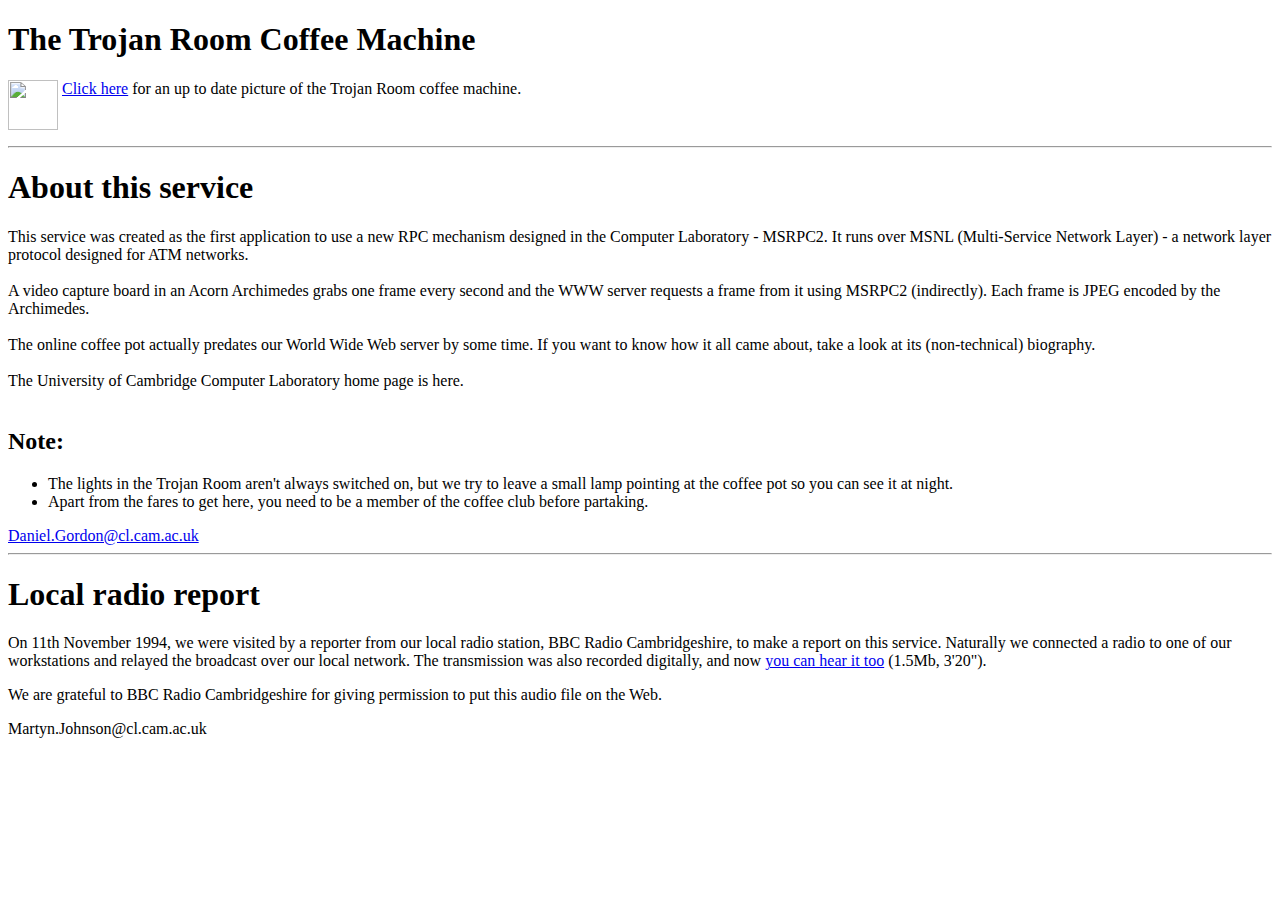
==== index.html @ f42f4ca3 "Trojan Coffee" ====
<!DOCTYPE html>
<html>
    <head><title>Trojan Room Coffee Machine</title>
    </head>
    <body>
        <h1>The Trojan Room Coffee Machine</h1>
        <p><img src="https://web.archive.org/web/20000229183439im_/http://www.cl.cam.ac.uk/coffee/icon.gif" align="top" alt="" width ="50" height = "50"/>
       <a href="https://web.archive.org/web/20000229171231/http://www.cl.cam.ac.uk/cgi-bin/xvcoffee">Click here</a>
        for an up to date picture of the Trojan Room coffee machine.</p>
        <hr>
        <h1>About this service</h1>
        <p> 
        This service was created as the first application to use a new RPC mechanism designed in the Computer Laboratory - MSRPC2. It runs over MSNL (Multi-Service Network Layer) - a network layer protocol designed for ATM networks.
            <br><br>
            A video capture board in an Acorn Archimedes grabs one frame every second and the WWW server requests a frame from it using MSRPC2 (indirectly). Each frame is JPEG encoded by the Archimedes.
           <br><br>

The online coffee pot actually predates our World Wide Web server by some time. If you want to know how it all came about, take a look at its (non-technical) biography.
          <br><br>
The University of Cambridge Computer Laboratory home page is here.
        <br><br>   
      </p>
        <h2>Note:</h2>
        <ul>
            <li>The lights in the Trojan Room aren't always switched on, but we try to leave a small lamp pointing at the coffee pot so you can see it at night.</li>            
            <li>Apart from the fares to get here, you need to be a member of the coffee club before partaking.</li>
        </ul>
        <a href="https://web.archive.org/web/19990302090403/http://www.cl.cam.ac.uk/users/dlg10/">Daniel.Gordon@cl.cam.ac.uk</a>
        <hr>
        <h1>Local radio report</h1>
        <p>
           On 11th November 1994, we were visited by a reporter from our local 
            radio station, BBC Radio Cambridgeshire, to make a report on this service. Naturally we connected a radio to one of our workstations and relayed the 
            broadcast over our local network. The transmission was also recorded digitally, and now <a href="https://web.archive.org/web/20000816022627/http://www.cl.cam.ac.uk/coffee/report1994-11-11.au">you can hear it too</a> (1.5Mb, 3'20").
        </p>
        <p>
    We are grateful to BBC Radio Cambridgeshire for giving permission to put this audio file on the Web.
        </p>
        <p>
          Martyn.Johnson@cl.cam.ac.uk  
        </p>
    </body>
</html>
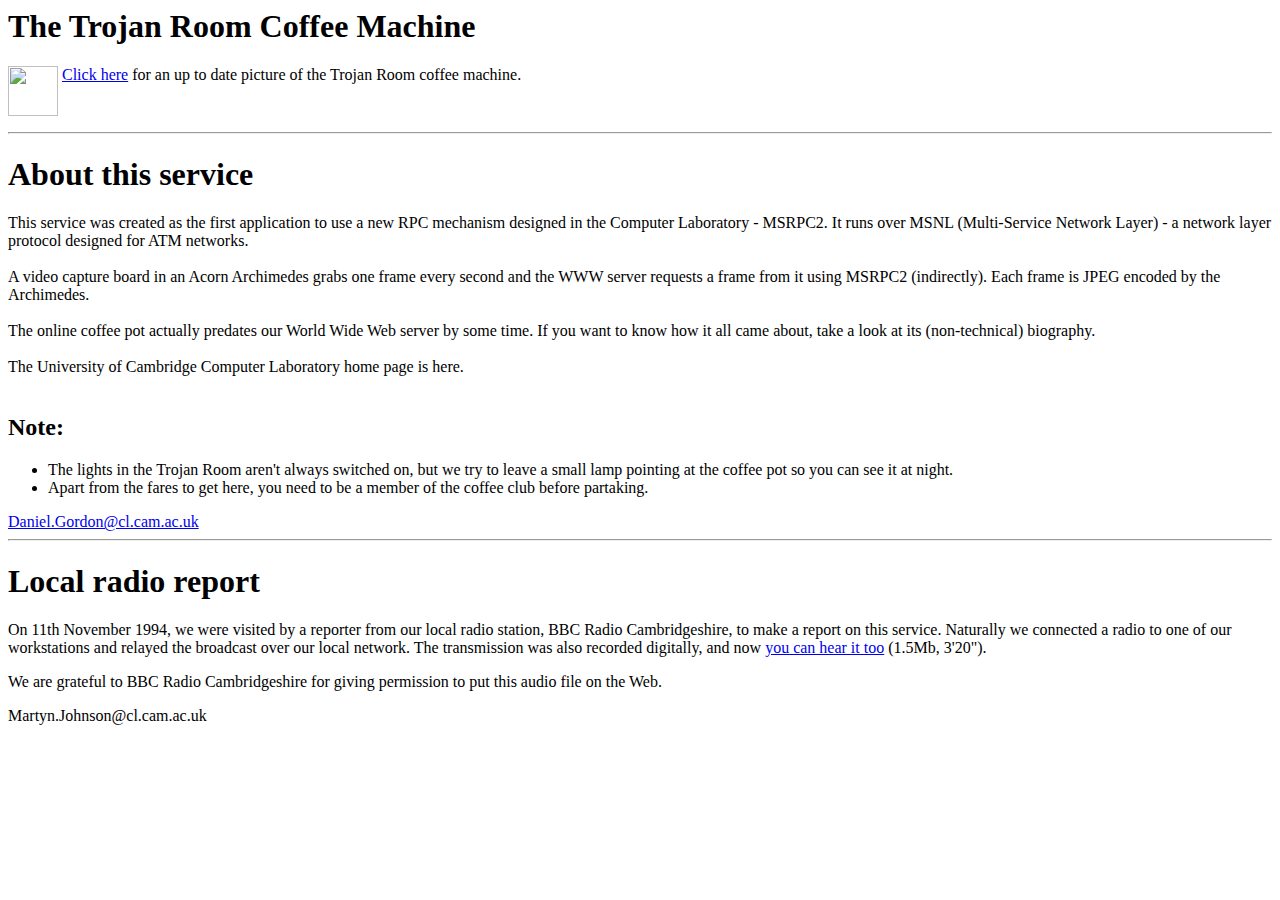
==== commit 3d233996: "Update index.html" ====
--- a/index.html
+++ b/index.html
@@ -1,5 +1,4 @@
-<!DOCTYPE html>
-<html>
+
     <head><title>Trojan Room Coffee Machine</title>
     </head>
     <body>
@@ -40,6 +39,5 @@
           Martyn.Johnson@cl.cam.ac.uk  
         </p>
     </body>
-</html>
 
 
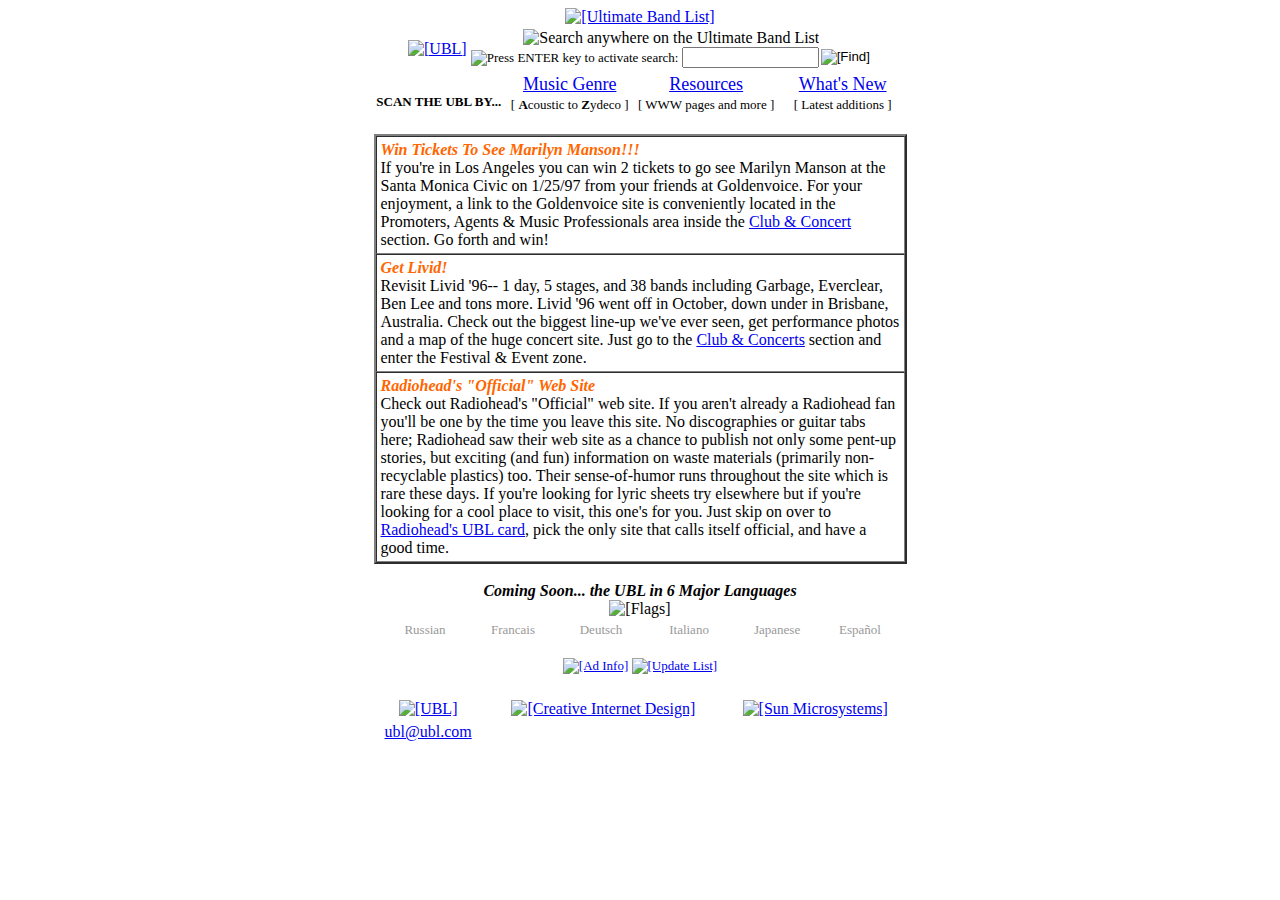
==== commit 797dcfd3: "Create index.html" ====
--- a/index.html
+++ b/index.html
@@ -1,43 +1,213 @@
-
-    <head><title>Trojan Room Coffee Machine</title>
-    </head>
-    <body>
-        <h1>The Trojan Room Coffee Machine</h1>
-        <p><img src="https://web.archive.org/web/20000229183439im_/http://www.cl.cam.ac.uk/coffee/icon.gif" align="top" alt="" width ="50" height = "50"/>
-       <a href="https://web.archive.org/web/20000229171231/http://www.cl.cam.ac.uk/cgi-bin/xvcoffee">Click here</a>
-        for an up to date picture of the Trojan Room coffee machine.</p>
-        <hr>
-        <h1>About this service</h1>
-        <p> 
-        This service was created as the first application to use a new RPC mechanism designed in the Computer Laboratory - MSRPC2. It runs over MSNL (Multi-Service Network Layer) - a network layer protocol designed for ATM networks.
-            <br><br>
-            A video capture board in an Acorn Archimedes grabs one frame every second and the WWW server requests a frame from it using MSRPC2 (indirectly). Each frame is JPEG encoded by the Archimedes.
-           <br><br>
-
-The online coffee pot actually predates our World Wide Web server by some time. If you want to know how it all came about, take a look at its (non-technical) biography.
-          <br><br>
-The University of Cambridge Computer Laboratory home page is here.
-        <br><br>   
-      </p>
-        <h2>Note:</h2>
-        <ul>
-            <li>The lights in the Trojan Room aren't always switched on, but we try to leave a small lamp pointing at the coffee pot so you can see it at night.</li>            
-            <li>Apart from the fares to get here, you need to be a member of the coffee club before partaking.</li>
-        </ul>
-        <a href="https://web.archive.org/web/19990302090403/http://www.cl.cam.ac.uk/users/dlg10/">Daniel.Gordon@cl.cam.ac.uk</a>
-        <hr>
-        <h1>Local radio report</h1>
-        <p>
-           On 11th November 1994, we were visited by a reporter from our local 
-            radio station, BBC Radio Cambridgeshire, to make a report on this service. Naturally we connected a radio to one of our workstations and relayed the 
-            broadcast over our local network. The transmission was also recorded digitally, and now <a href="https://web.archive.org/web/20000816022627/http://www.cl.cam.ac.uk/coffee/report1994-11-11.au">you can hear it too</a> (1.5Mb, 3'20").
-        </p>
-        <p>
-    We are grateful to BBC Radio Cambridgeshire for giving permission to put this audio file on the Web.
-        </p>
-        <p>
-          Martyn.Johnson@cl.cam.ac.uk  
-        </p>
-    </body>
-
-
+<!-- https://web.archive.org/web/19961227203847/http://ubl.com/ -->
+<!DOCTYPE html>
+<html>
+  <head>
+		<title>Welcome to the Ultimate Band List</title>
+	</head>
+	<body bgcolor="#FFF">
+  <map name="ubl-index">
+<area shape="rect" coords="0,0,502,60" href="https://web.archive.org/web/19961227203847/http://ubl.com/">
+<area shape="rect" coords="8,62,65,89" href="https://web.archive.org/web/19961227203847/http://ubl.com/radio/">
+<area shape="rect" coords="65,62,120,89" href="https://web.archive.org/web/19961227203847/http://ubl.com/label/">
+<area shape="rect" coords="120,62,172,89" href="https://web.archive.org/web/19961227203847/http://ubl.com/concert/">
+<area shape="rect" coords="172,62,226,89" href="https://web.archive.org/web/19961227203847/http://ubl.com/store/">
+<area shape="rect" target="UBLWindow" coords="226,62,278,89" href="https://web.archive.org/web/19961227203847/http://www.addict.com/html/lofi/MNOTW/">
+<area shape="rect" coords="278,62,332,89" href="https://web.archive.org/web/19970130220603/http://ubl.com/chat/">
+<area shape="rect" coords="332,62,385,89" href="https://web.archive.org/web/19961227203847/http://ubl.com/ezine/">
+<area shape="rect" coords="385,62,440,89" href="https://web.archive.org/web/19961227203847/http://ubl.com/more/">
+<area shape="rect" coords="440,62,485,89" href="https://web.archive.org/web/19961227203847/http://ubl.com/chart/">
+<area shape="rect" coords="8,100,25,118" href="https://web.archive.org/web/19970130220719/http://ubl.com/lists/A.html">
+<area shape="rect" coords="25,100,43,118" href="https://web.archive.org/web/19970130220731/http://ubl.com/lists/B.html">
+<area shape="rect" coords="43,100,62,118" href="https://web.archive.org/web/19961227203847/http://ubl.com/lists/C.html">
+<area shape="rect" coords="62,100,80,118" href="https://web.archive.org/web/19961227203847/http://ubl.com/lists/D.html">
+<area shape="rect" coords="80,100,98,118" href="https://web.archive.org/web/19961227203847/http://ubl.com/lists/E.html">
+<area shape="rect" coords="98,100,116,118" href="https://web.archive.org/web/19961227203847/http://ubl.com/lists/F.html">
+<area shape="rect" coords="116,100,134,118" href="https://web.archive.org/web/19961227203847/http://ubl.com/lists/G.html">
+<area shape="rect" coords="134,100,152,118" href="https://web.archive.org/web/19961227203847/http://ubl.com/lists/H.html">
+<area shape="rect" coords="152,100,170,118" href="https://web.archive.org/web/19961227203847/http://ubl.com/lists/I.html">
+<area shape="rect" coords="170,100,190,118" href="https://web.archive.org/web/19961227203847/http://ubl.com/lists/J.html">
+<area shape="rect" coords="190,100,208,118" href="https://web.archive.org/web/19961227203847/http://ubl.com/lists/K.html">
+<area shape="rect" coords="208,100,226,118" href="https://web.archive.org/web/19961227203847/http://ubl.com/lists/L.html">
+<area shape="rect" coords="226,100,244,118" href="https://web.archive.org/web/19961227203847/http://ubl.com/lists/M.html">
+<area shape="rect" coords="244,100,262,118" href="https://web.archive.org/web/19961227203847/http://ubl.com/lists/N.html">
+<area shape="rect" coords="262,100,280,118" href="https://web.archive.org/web/19961227203847/http://ubl.com/lists/O.html">
+<area shape="rect" coords="280,100,298,118" href="https://web.archive.org/web/19961227203847/http://ubl.com/lists/P.html">
+<area shape="rect" coords="298,100,316,118" href="https://web.archive.org/web/19961227203847/http://ubl.com/lists/Q.html">
+<area shape="rect" coords="316,100,336,118" href="https://web.archive.org/web/19961227203847/http://ubl.com/lists/R.html">
+<area shape="rect" coords="336,100,354,118" href="https://web.archive.org/web/19961227203847/http://ubl.com/lists/S.html">
+<area shape="rect" coords="354,100,372,118" href="https://web.archive.org/web/19961227203847/http://ubl.com/lists/T.html">
+<area shape="rect" coords="372,100,390,118" href="https://web.archive.org/web/19961227203847/http://ubl.com/lists/U.html">
+<area shape="rect" coords="390,100,408,118" href="https://web.archive.org/web/19961227203847/http://ubl.com/lists/V.html">
+<area shape="rect" coords="408,100,426,118" href="https://web.archive.org/web/19961227203847/http://ubl.com/lists/W.html">
+<area shape="rect" coords="426,100,445,118" href="https://web.archive.org/web/19961227203847/http://ubl.com/lists/X.html">
+<area shape="rect" coords="445,100,462,118" href="https://web.archive.org/web/19961227203847/http://ubl.com/lists/Y.html">
+<area shape="rect" coords="462,100,482,118" href="https://web.archive.org/web/19961227203847/http://ubl.com/lists/Z.html">
+<area shape="rect" coords="482,100,500,118" href="https://web.archive.org/web/19961227203847/http://ubl.com/lists/0.html">
+</map>
+	<center>
+		<a href="https://web.archive.org/web/19961227203847/http://ubl.com/">
+    <img src="https://web.archive.org/web/19961227203847im_/http://ubl.com/hpics/header8.gif" usemap="#ubl-index" alt="[Ultimate Band List]" ismap=""></a>
+	<table>
+    <tr>
+      <td align = "RIGHT" valign ="CENTER">
+        <a href="https://web.archive.org/web/19961227203847/http://ubl.com/more/linking.html">
+        <img src="https://web.archive.org/web/19961227203847im_/http://ubl.com/hpics/UBL2.gif" alt="[UBL]" width="78" height="34" border="0" hspace="0" vspace="0"></a>
+      </td>
+      <td valign="TOP">
+    <table border="0" cellpadding="0" cellspacing="0">
+      <tbody><tr>
+        <td valign="BOTTOM" align="CENTER" colspan="3">
+          <img src="https://web.archive.org/web/19961227203847im_/http://ubl.com/hpics/searchany1.gif" width="216" height="11" border="0" hspace="0" vspace="0" alt="Search anywhere on the Ultimate Band List">
+        </td>
+      </tr>
+      <tr>
+        <td valign="TOP">
+          <font size="-1">
+          <img src="https://web.archive.org/web/19961227203847im_/http://ubl.com/hpics/httpv2.gif" width="100" height="11" border="0" hspace="0" vspace="0" alt="Press ENTER key to activate search:">
+          <input type="text" name="SEARCH" size="14" maxlength="100">
+          </font>
+        </td>
+        <td valign="TOP">
+          <input type="image" src="https://web.archive.org/web/19961227203847im_/http://ubl.com/hpics/find2.gif" border="0" hspace="2" vspace="0" alt="[Find]">
+        </td>
+      </tr>
+    </tbody></table>
+  </td>
+    </tr>
+	</table>
+	</center>
+  <center><table width="540" border="0">
+<tr>
+<td width="25%" align="RIGHT" valign="TOP"><font size="-1"><b><br>SCAN
+  THE UBL BY... </b></font></td>
+<td width="25%" valign="TOP" align="CENTER">
+    <font size="+1"><a href="/web/19961227203847/http://ubl.com/ubl/genre.html">Music Genre</a></font><br>
+    <font size="-1">[ <b>A</b>coustic to <b>Z</b>ydeco ]</font>
+  </td>
+  <td width="25%" valign="TOP" align="CENTER">
+    <nobr><font size="+1"><a href="/web/19961227203847/http://ubl.com/ubl/resource.html">Resources</a></font><br>
+    <font size="-1">[ WWW pages and more ]</font></nobr>
+  </td>
+  <td width="25%" valign="TOP" align="CENTER">
+    <font size="+1"><a href="/web/19961227203847/http://ubl.com/ubl/new.html">What's New</a></font><br>
+    <font size="-1">[ Latest additions ]</font>
+  </td>
+</tr>
+</table>  
+</center>
+<center>
+<nobr>
+<img width="526" height="14" src="https://web.archive.org/web/19961227203847im_/http://ubl.com/hpics/line.gif">
+<img width="14" height="14" src="https://web.archive.org/web/19961227203847im_/http://ubl.com/hpics/linearrow.gif">
+</nobr>
+</center>
+<center><table width="533" border="2" noshade="" cellpadding="4" cellspacing="0">
+<tbody><tr>
+  <td valign="TOP" align="LEFT">
+<!-- begin heading 18 -->
+<font color="#FF6600"><i><b>Win Tickets To See Marilyn Manson!!!</b></i></font>
+<br>
+If you're in Los Angeles you can win 2
+tickets to go see Marilyn Manson at the Santa Monica Civic on 1/25/97 from
+your friends at Goldenvoice.  For your enjoyment, a link to the Goldenvoice
+site is conveniently located in the Promoters, Agents &amp; Music Professionals
+area inside the <a href="https://web.archive.org/web/19970130220531/http://ubl.com/concert/">Club &amp; Concert</a> section.  Go forth and win!
+<!-- end heading -->
+  </td>
+</tr>
+<tr>
+  <td align="LEFT" valign="TOP">
+<!-- begin heading 19 -->
+<font color="#FF6600"><i><b>Get Livid!</b></i></font>
+<br>
+Revisit Livid '96--  1 day, 5 stages, and 38 bands including
+Garbage, Everclear, Ben Lee and tons more.  Livid '96 went off in October,
+down under in Brisbane, Australia.  Check out the biggest line-up we've
+ever seen,  get performance photos and a map of the huge concert site.
+Just go to the <a href="https://web.archive.org/web/19970130220531/http://ubl.com/concert/">Club &amp; Concerts</a> section and enter the Festival &amp; Event zone.
+<!-- end heading -->
+  </td>
+</tr>
+<tr>
+  <td align="LEFT" valign="TOP">
+<!-- begin heading 20 -->
+<font color="#FF6600"><i><b>Radiohead's "Official" Web Site</b></i></font>
+<br>
+Check out Radiohead's "Official" web site. If you aren't already a
+Radiohead fan you'll be one by the time you leave this site.  No
+discographies or guitar tabs here;  Radiohead saw their web site as a
+chance to publish not only some pent-up stories, but exciting (and fun)
+information on waste materials (primarily non-recyclable plastics) too.
+Their sense-of-humor runs throughout the site which is rare these days.  If
+you're looking for lyric sheets try elsewhere but if you're looking for a
+cool place to visit, this one's for you.  Just skip on over to <a href="https://web.archive.org/web/19970131202000/http://ubl.com/artists/002630.html">Radiohead's
+UBL card</a>, pick the only site that calls itself official, and have a good
+time.
+<!-- end heading -->
+  </td>
+</tr>
+</tbody></table>
+
+<p align="CENTER">
+
+<!-- flags -->
+
+</p><p align="CENTER">
+</p><center><table border="0" width="520" cellpadding="0">
+<tbody><tr><td align="CENTER" colspan="6" width="520"><b><i>Coming Soon...
+the UBL in 6 Major Languages</i></b><br>
+<img alt="[Flags]" src="https://web.archive.org/web/19961227203847im_/http://ubl.com/pics/flagmap.gif"></td></tr>
+<tr>
+  <td align="CENTER" width="17%">
+    <font size="-1" color="#999999">Russian</font>
+  </td>
+  <td align="CENTER" width="17%">
+    <font size="-1" color="#999999">Francais</font>
+  </td>
+  <td align="CENTER" width="17%">
+    <font size="-1" color="#999999">Deutsch</font>
+  </td>
+  <td align="CENTER" width="17%">
+    <font size="-1" color="#999999">Italiano</font>
+  </td>
+  <td align="CENTER" width="17%">
+    <font size="-1" color="#999999">Japanese</font>
+  </td>
+  <td align="CENTER" width="17%">
+    <font size="-1" color="#999999">Español</font>
+  </td>
+</tr></tbody></table></center>
+
+<p align="CENTER">
+</p><center><font size="-1">
+<a href="https://web.archive.org/web/19961227203847/http://ubl.com/adinfo/">
+<img border="0" src="https://web.archive.org/web/19961227203847im_/http://ubl.com/pics/buttoninfo.gif" alt="[Ad Info]"></a>
+<a href="https://web.archive.org/web/19961227203847/http://ubl.com/updateinfo/">
+<img border="0" src="https://web.archive.org/web/19961227203847im_/http://ubl.com/pics/buttonadd.gif" alt="[Update List]"></a>
+</font></center>
+
+
+
+<center><nobr><img width="526" height="14" src="/web/19961227203847im_/http://ubl.com/hpics/line.gif"><img width="14" height="14" src="/web/19961227203847im_/http://ubl.com/hpics/linearrow.gif"></nobr></center>
+
+<center><table border="0" width="540">
+<tbody><tr>
+  <td valign="CENTER" align="CENTER">
+    <a href="/web/19961227203847/http://ubl.com/">
+    <img border="0" vspace="5" src="https://web.archive.org/web/19961227203847im_/http://ubl.com/fpics/ublbottom2.gif" alt="[UBL]"></a><br>
+  <a href="https://web.archive.org/web/19961227203847/mailto:ubl@ubl.com">ubl@ubl.com</a>
+  </td>
+  <td valign="TOP" align="CENTER">
+    <a href="https://web.archive.org/web/19961227203847/http://www.cid.com/">
+    <img border="0" vspace="5" width="120" height="50" src="https://web.archive.org/web/19961227203847im_/http://ubl.com/fpics/cidlogo3.gif" alt="[Creative Internet Design]"></a> 
+  </td>
+  <td valign="TOP" align="CENTER">
+    <a href="https://web.archive.org/web/19961227203847/http://www.sun.com/">
+    <img border="0" vspace="5" width="95" height="48" src="https://web.archive.org/web/19961227203847im_/http://ubl.com/fpics/sun_logo1.gif" alt="[Sun Microsystems]"></a>
+  </td>
+</tr>
+</tbody></table>
+</center>
+</center>
+	</body>
+</html>
